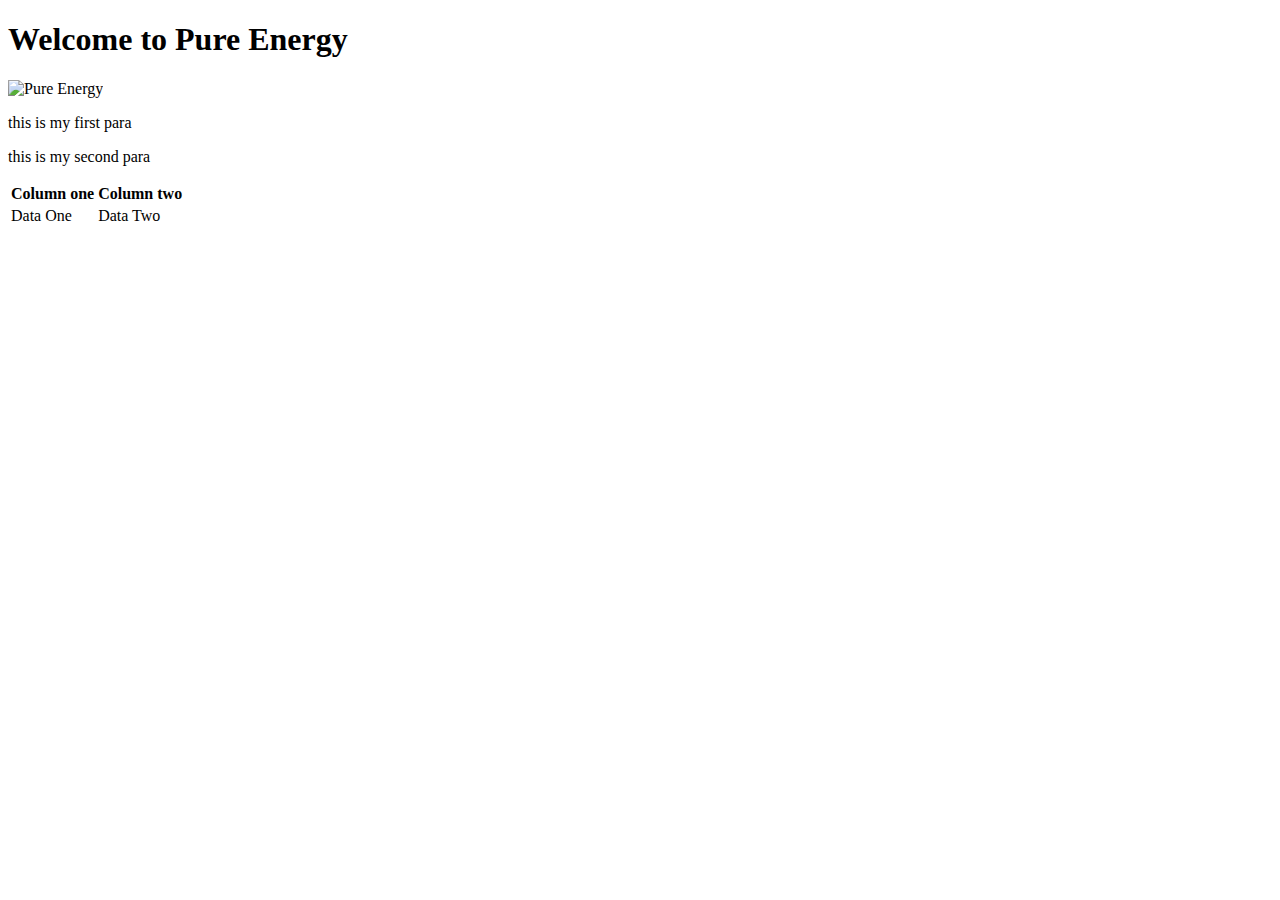
==== index.html @ 1ac4a38d "first commit" ====
﻿<!DOCTYPE html>
<html lang="en-us">
<head>
  <meta charset="UTF-8">
  <title>Activity 1: Basic HTML Bio</title>
</head>

<body>
    <h1>Welcome to Pure Energy</h1>
    <img src="https://cdn.skim.gs/image/upload/ar_1.91,c_fit,f_auto,fl_lossy,h_600,q_auto/rjb53vfydwrle5fkhr8d" alt="Pure Energy"><img>
    <p> this is my first para</p>
    <p> this is my second para</p>
    <table>
        <thead>
            <tr><th>Column one</th><th>Column two</th></tr>
        </thead>
        <tbody>
            <tr><td>Data One</td><td>Data Two</td></tr>


        </tbody>
    </table>

</body>

</html>
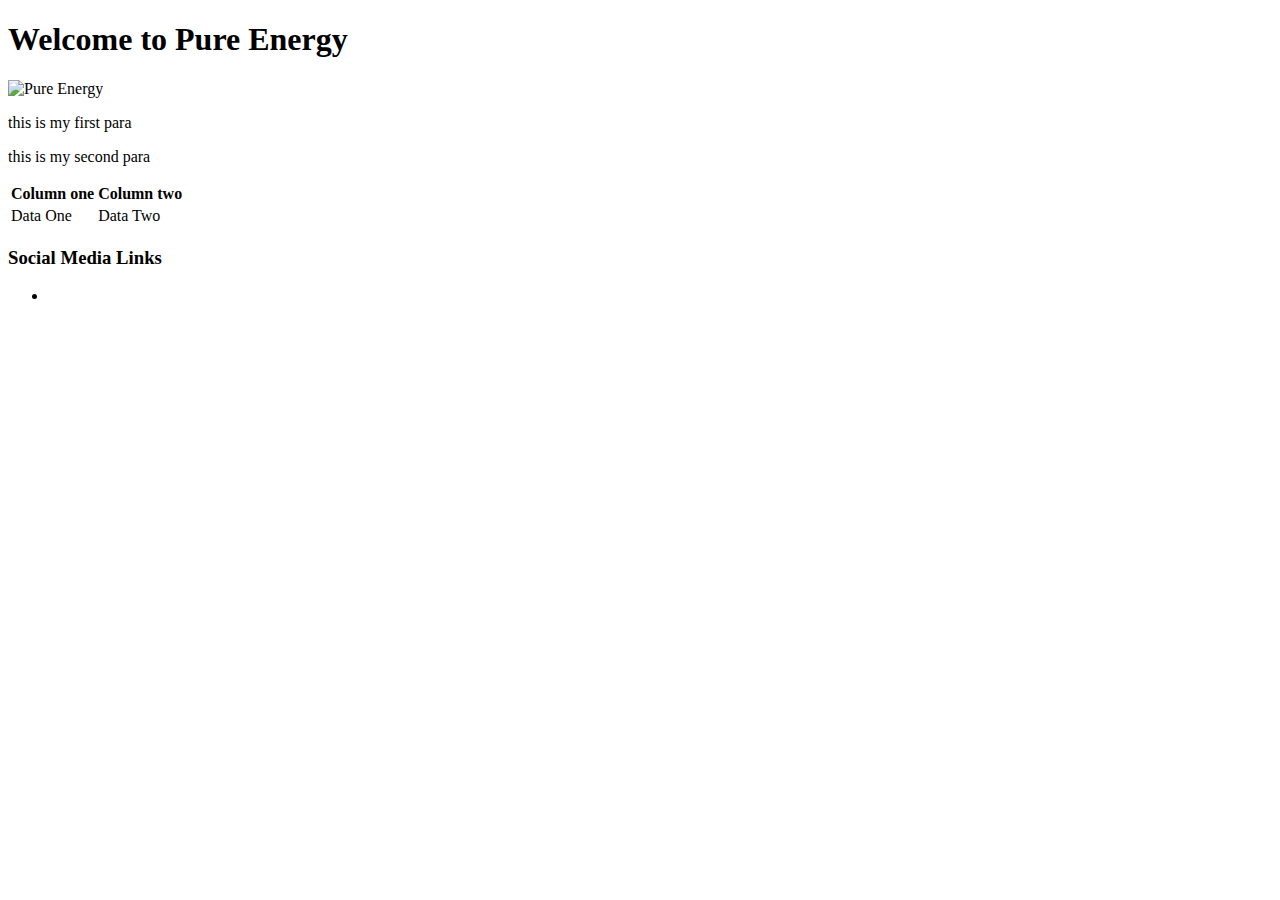
==== commit a56a0df1: "adding index" ====
--- a/index.html
+++ b/index.html
@@ -20,7 +20,16 @@
 
         </tbody>
     </table>
+    <h3>Social Media Links</h3>
+    <ul>
+        <li><a href="https://www.linkedin.com/in/jeff-yamada-46b96ba/" alt="Linkedin"> </a>
+               
+               
+               
+               </li>
 
+
+    </ul>
 </body>
 
 </html>
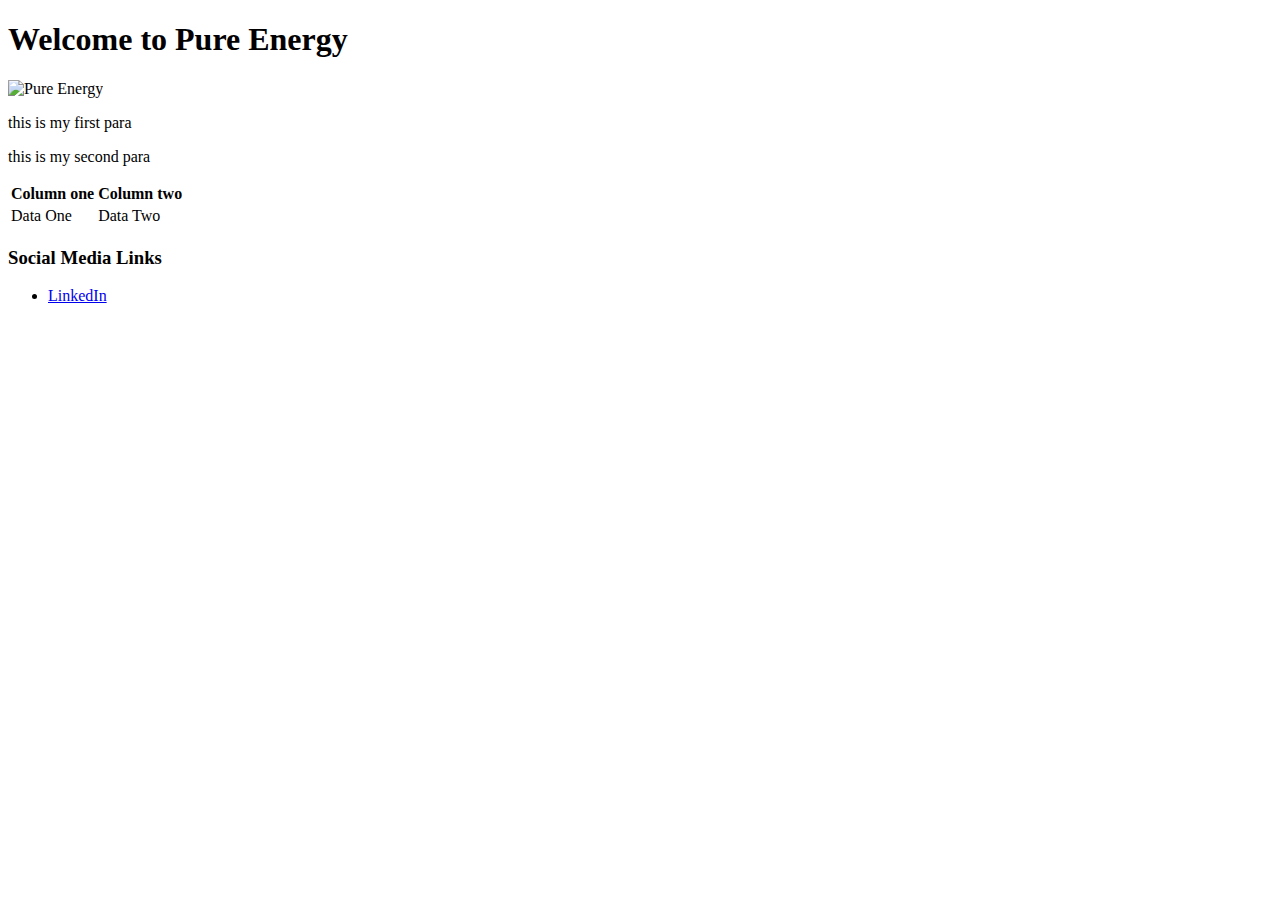
==== commit 522ce0e4: "1st commit" ====
--- a/index.html
+++ b/index.html
@@ -22,11 +22,12 @@
     </table>
     <h3>Social Media Links</h3>
     <ul>
-        <li><a href="https://www.linkedin.com/in/jeff-yamada-46b96ba/" alt="Linkedin"> </a>
-               
-               
-               
-               </li>
+        <li>
+            <a href="https://www.linkedin.com/in/jeff-yamada-46b96ba/"> LinkedIn </a>
+
+
+
+        </li>
 
 
     </ul>
